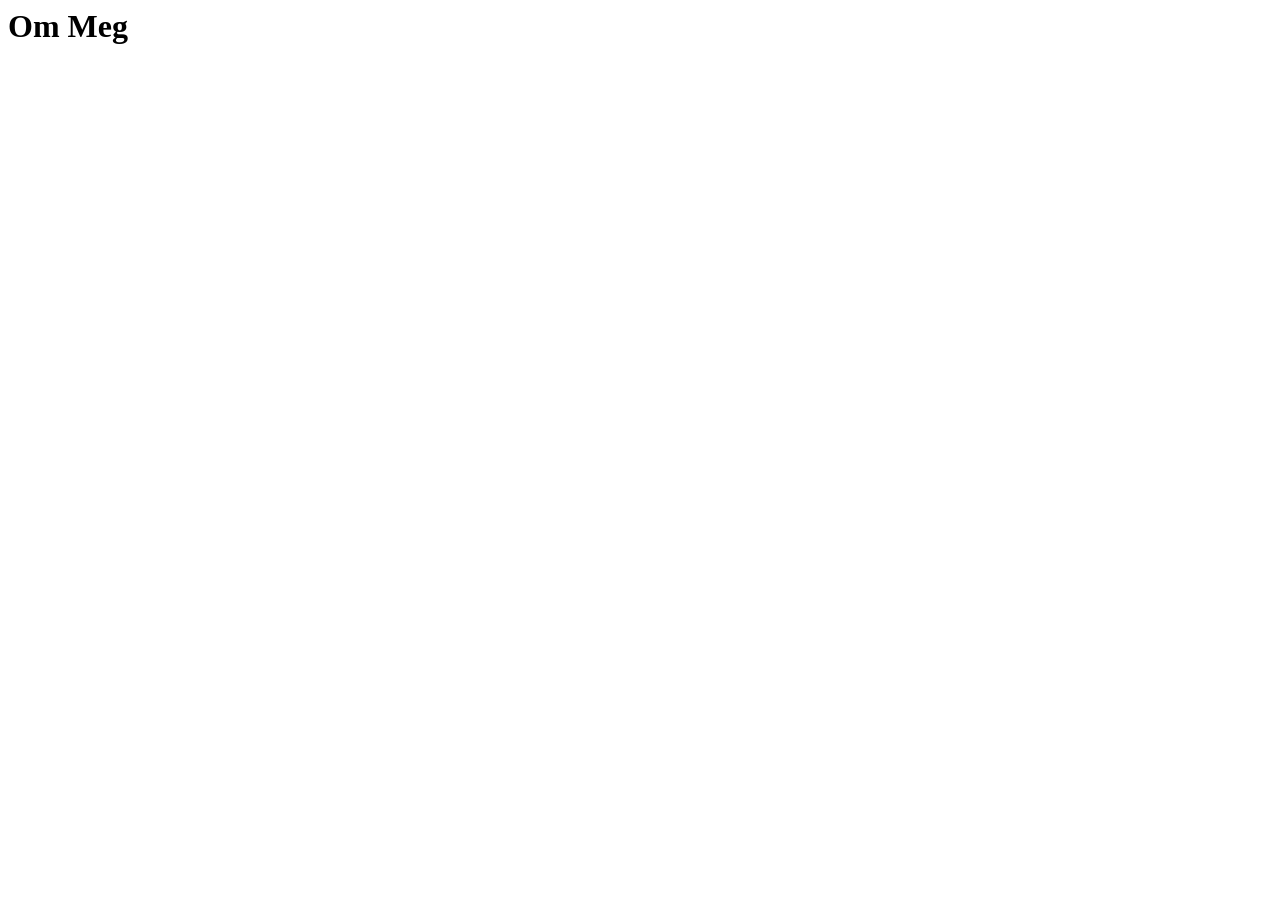
==== Html/about.html @ 06962be5 "anchor tag" ====
<html lang="nb">
<head>
    <meta charset="UTF-8">
    <meta name="viewport" content="width=device-width, initial-scale=1.0">
    <title>Document</title>
</head>
<body>
    <h1> Om Meg</h1>
</body>
</html>
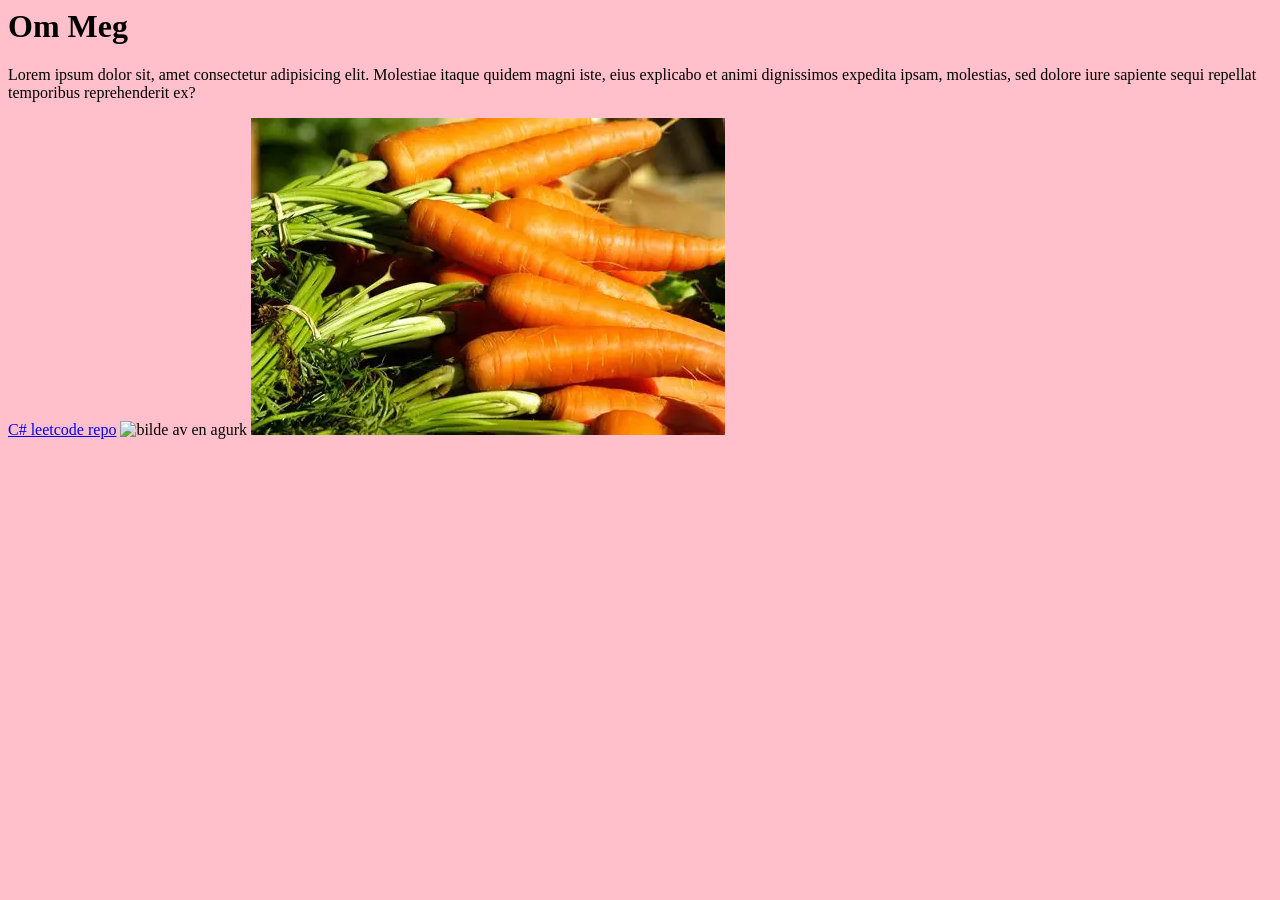
==== commit 562b20c3: "html tutorial finish" ====
--- a/Html/about.html
+++ b/Html/about.html
@@ -1,10 +1,27 @@
 <html lang="nb">
-<head>
-    <meta charset="UTF-8">
-    <meta name="viewport" content="width=device-width, initial-scale=1.0">
+  <head>
+    <meta charset="UTF-8" />
+    <meta name="viewport" content="width=device-width, initial-scale=1.0" />
     <title>Document</title>
-</head>
-<body>
-    <h1> Om Meg</h1>
-</body>
-</html>+  </head>
+  <body bgcolor="pink">
+    <h1>Om Meg</h1>
+    <p>
+      Lorem ipsum dolor sit, amet consectetur adipisicing elit. Molestiae itaque
+      quidem magni iste, eius explicabo et animi dignissimos expedita ipsam,
+      molestias, sed dolore iure sapiente sequi repellat temporibus
+      reprehenderit ex?
+    </p>
+    <a href="https://github.com/Sebastianvti/LeetCode-CSharp" target="_blank"
+      >C# leetcode repo</a
+    >
+    <img
+      src="https://gardenseedsmarket.com/images/watermarked/5/detailed/41/009068.jpg"
+      alt="bilde av en agurk"
+    />
+    <img
+      src="../img/OIP (1).webp"
+      alt="bilde av gulrot"
+    />
+  </body>
+</html>
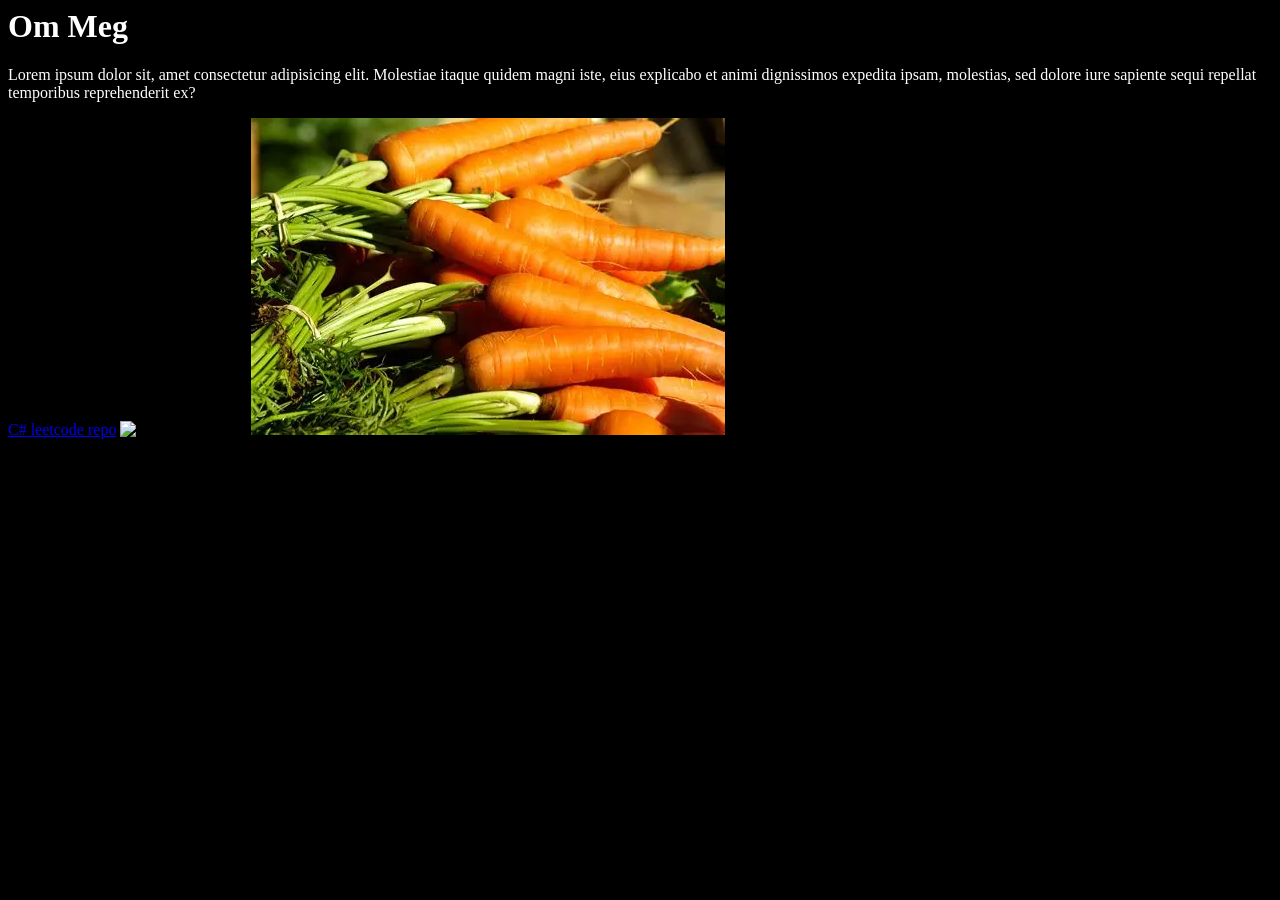
==== commit 51ce100b: "CSS" ====
--- a/Html/about.html
+++ b/Html/about.html
@@ -4,7 +4,8 @@
     <meta name="viewport" content="width=device-width, initial-scale=1.0" />
     <title>Document</title>
   </head>
-  <body bgcolor="pink">
+  <link rel="stylesheet" href="../css/style.css">
+  <body>
     <h1>Om Meg</h1>
     <p>
       Lorem ipsum dolor sit, amet consectetur adipisicing elit. Molestiae itaque
--- a/css/style.css
+++ b/css/style.css
@@ -0,0 +1,11 @@
+body {
+    background-color: rgb(0, 0, 0);
+}
+
+h1,h2,h3,h4,h5 {
+    color: white;
+}
+
+p {
+    color: white;
+}
